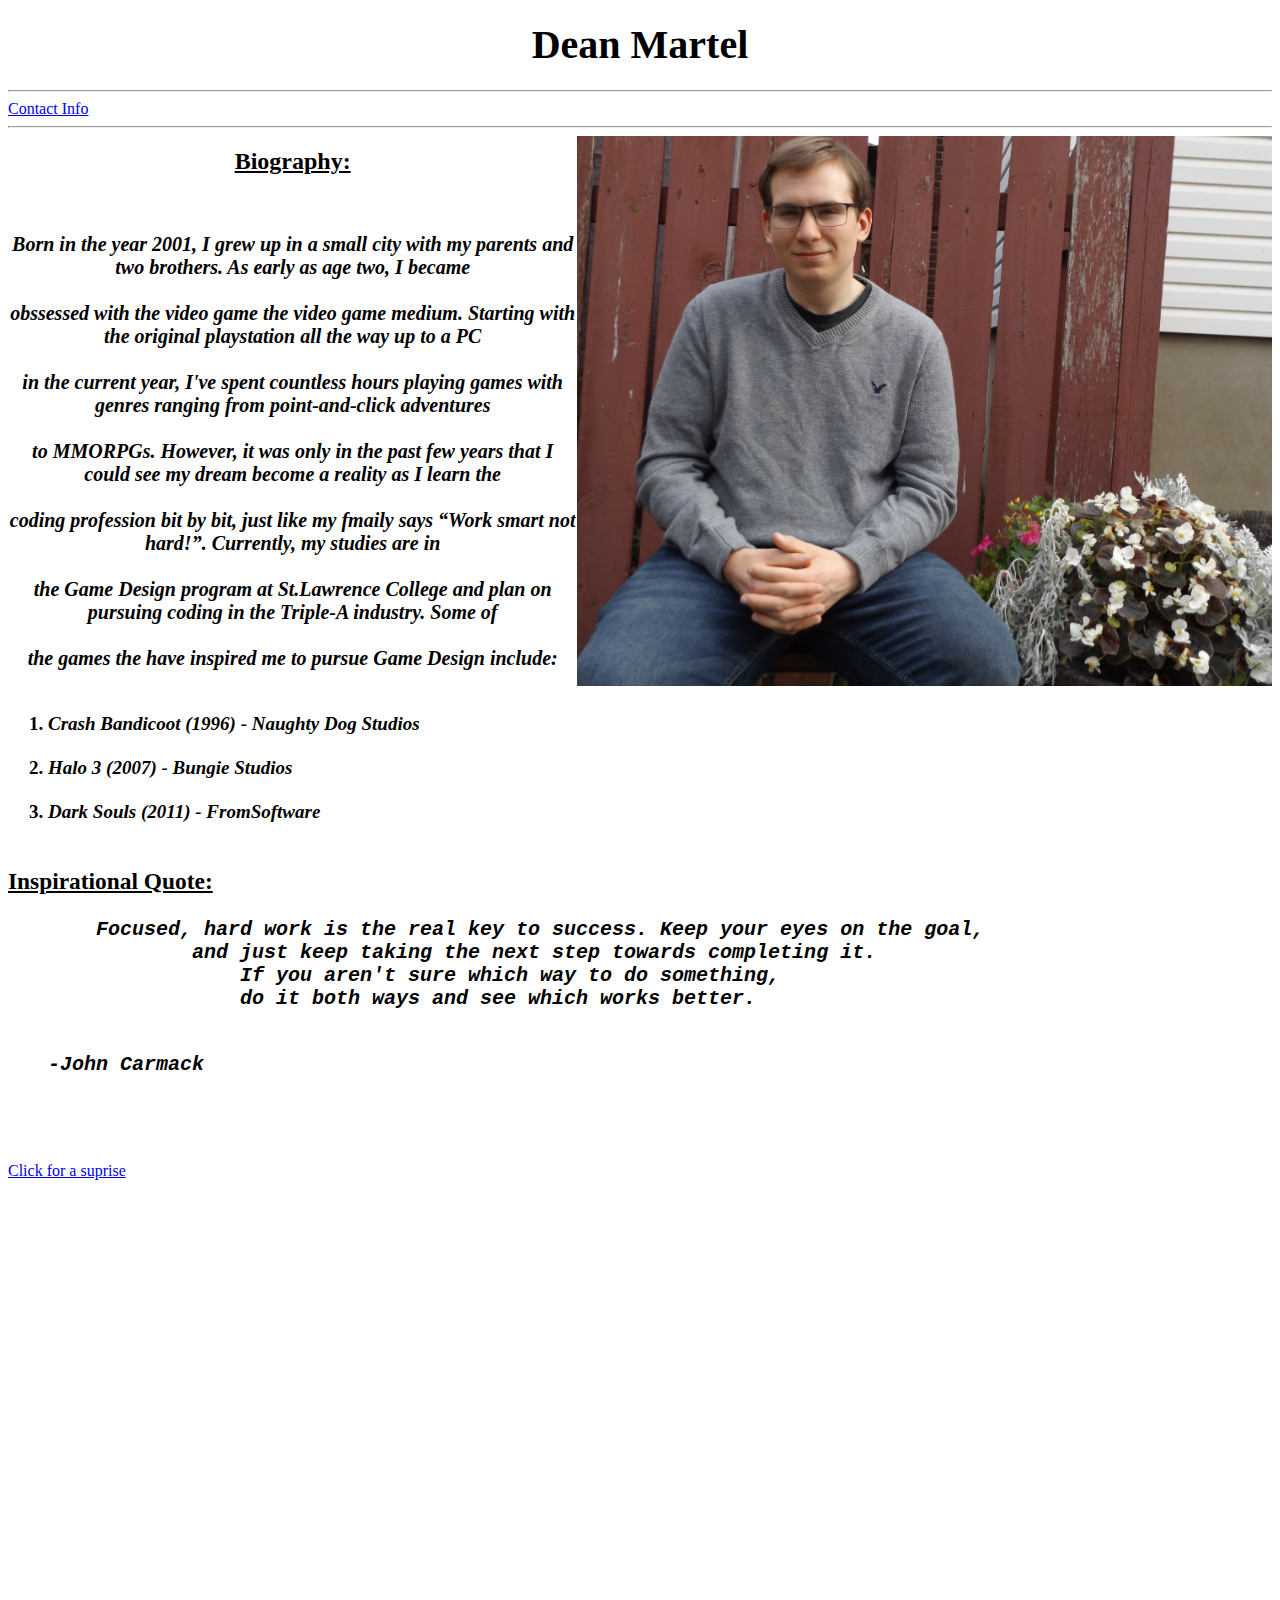
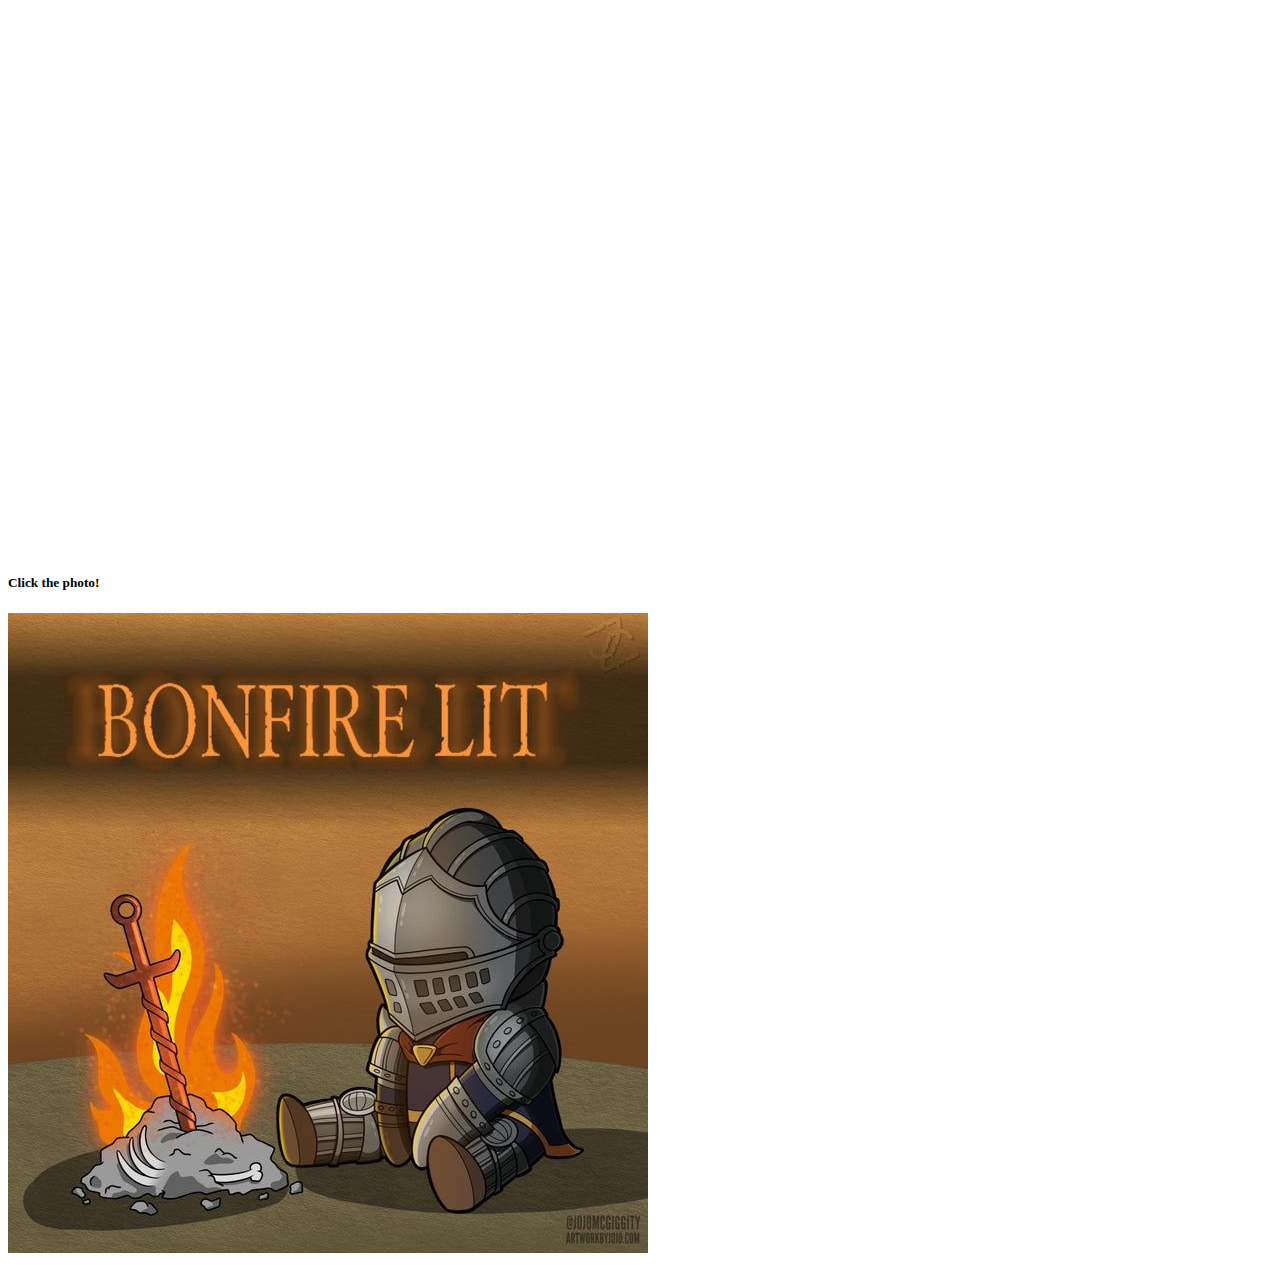
==== index.html @ 8dcbd5b7 "updated more links" ====
<!DOCTYPE html>
<html lang="en">
<head>
    <meta charset="UTF-8">
    <meta http-equiv="X-UA-Compatible" content="IE=edge">
    <meta name="viewport" content="width=device-width, initial-scale=1.0">
    <title>Portfollio</title>
</head>
    <body>
        <h1>
            <div style="text-align: center; font-size:40px;" >Dean Martel</div>
        </h1>
        <hr>
            <a href="https://tux2001.github.io/Portfollio.html">Contact Info</a>
        <hr>

        <!--float function reference: https://stackoverflow.com/questions/5214893/right-align-an-image-using-css-html-->
        <img src ="Assets/Portfollio Shot.JPG" img style = "float: right;" height = 550 alt = "Portfollio Picture" >
        
        <div style="text-align:center">
        <h2><u>Biography:</u></h2><br>
        </div>
        
        <p style = "text-align:center;font-size:20px;"><b><em>
        Born in the year 2001, I grew up in a small city with my parents and two brothers. As early as age two, I became <br><br>
        obssessed with the video game the video game medium. Starting with the original playstation all the way up to a PC <br><br>
        in the current year, I've spent countless hours playing games with genres ranging from point-and-click adventures <br><br>
        to MMORPGs. However, it was only in the past few years that I could see my dream become a reality as I learn the  <br><br>
        coding profession bit by bit, just like my fmaily says <q>Work smart not hard!</q>. Currently, my studies are in <br><br> 
        the Game Design program at St.Lawrence College and plan on pursuing coding in the Triple-A industry. Some of <br><br>
        the games the have inspired me to pursue Game Design include: <br><br>
        </em></b></p>
        
        <!--ul<li*3-->
        <ol style ="font-size:19px;"><b>
            <li><i>Crash Bandicoot (1996) - Naughty Dog Studios</i></li><br>  
            <li><i>Halo 3 (2007) - Bungie Studios</i></li><br>
            <li><i>Dark Souls (2011) - FromSoftware</i></li><br>
        </b></ol>

            
        
        <div style="text-align:left; font-size:20px;">
            <h3><u>Inspirational Quote:</u></h3>
        </div>
        
    <div style="text-align:left; font-size:20px;">
        <blockquote cite="https://www.brainyquote.com/quotes/john_carmack_181820"><i><strong><pre>
    Focused, hard work is the real key to success. Keep your eyes on the goal, 
            and just keep taking the next step towards completing it.
                If you aren't sure which way to do something,
                do it both ways and see which works better.
        <p style="text-align:left;">-John Carmack</p>
        </pre></strong></i></blockquote>
        
    </div>

    <a href="#c4">Click for a suprise</a>
    <br><br><br><br><br><br><br><br><br><br><br><br><br><br><br><br><br><br><br>
    <br><br><br><br><br><br><br><br><br><br><br><br><br><br><br><br><br><br><br>
    <br><br><br><br><br><br><br><br><br><br><br><br><br><br><br><br><br>
    
    <!--img src:https://br.pinterest.com/pin/856739529099997884/-->
    <h5 id="c4">Click the photo!</h5>
    <img src="Assets/bonfire.jpg" alt="Bonfire" usemap="#bonmap">

    <map name="bonmap">
        <area shape="rect" coords="100,275,350,500" alt="bonfire" href="https://www.youtube.com/watch?v=2-hFVNCLHOY">
    </map>
    </body> 
</html>
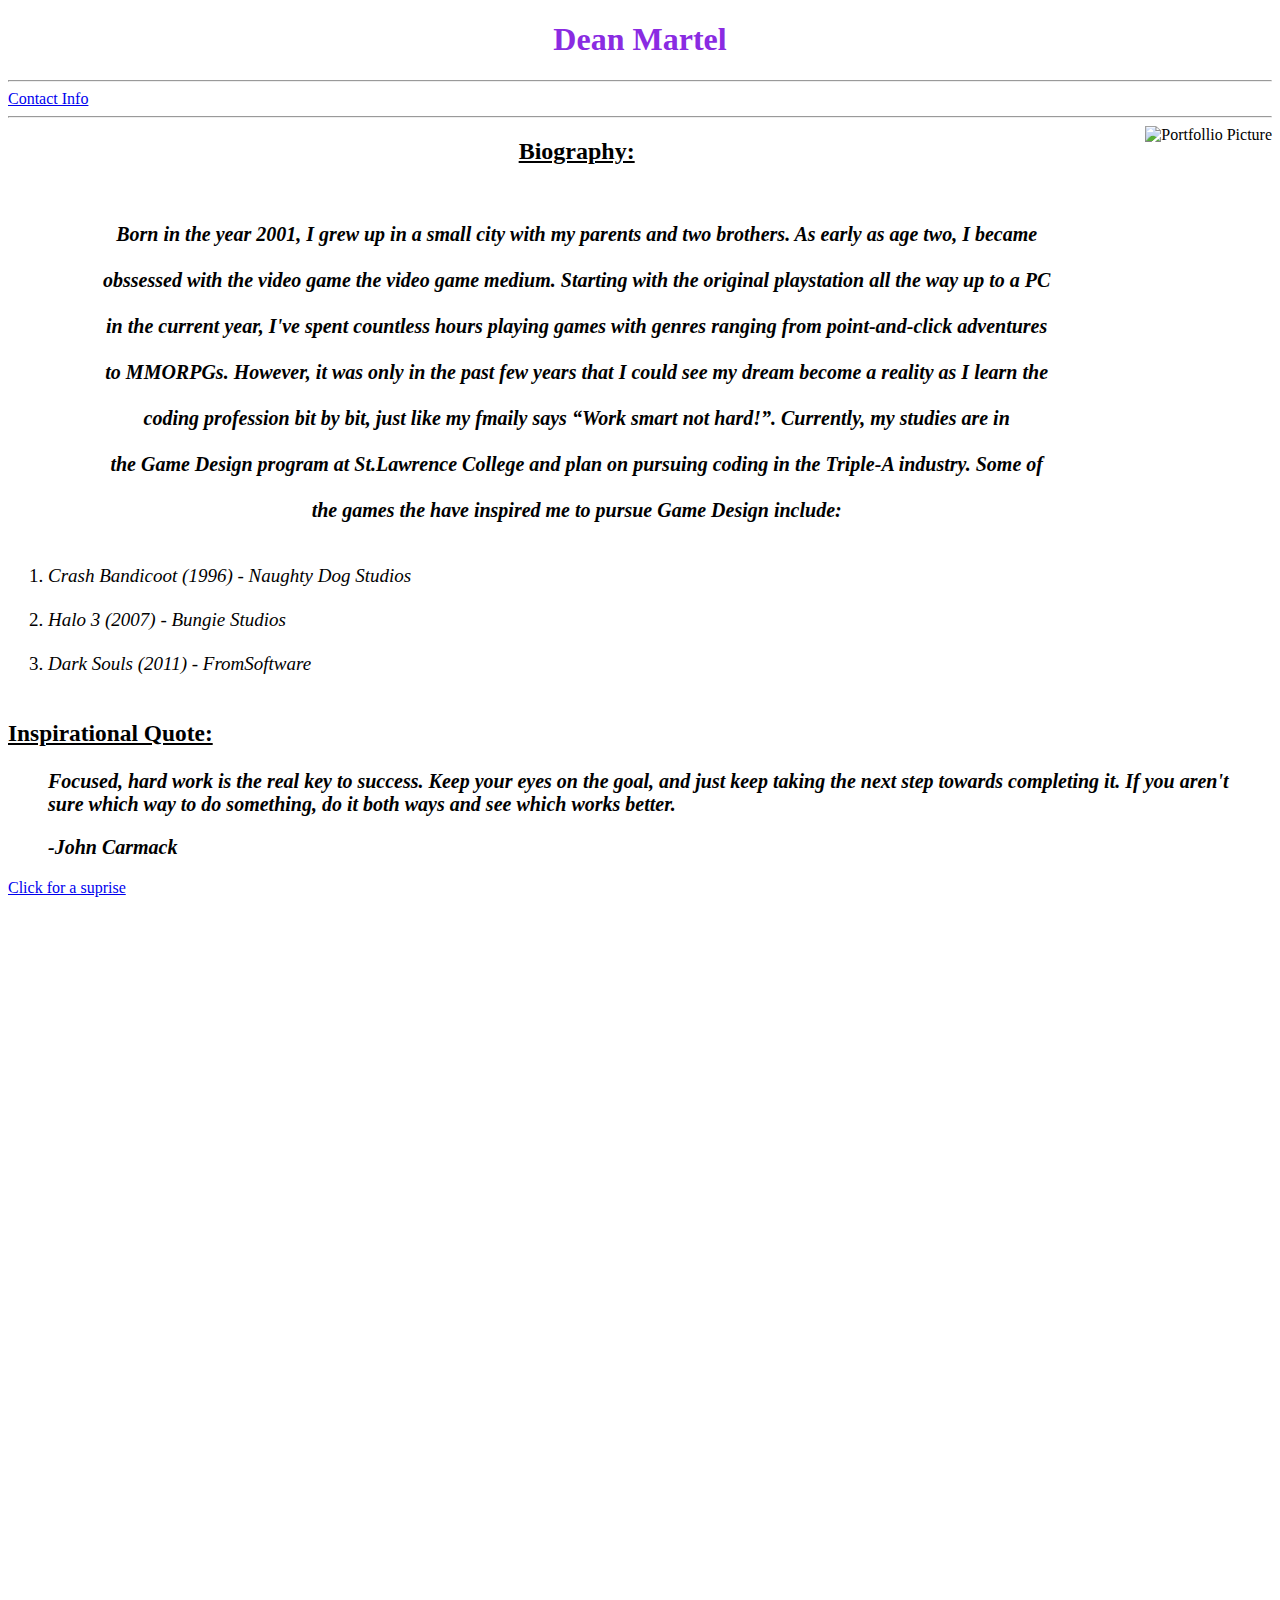
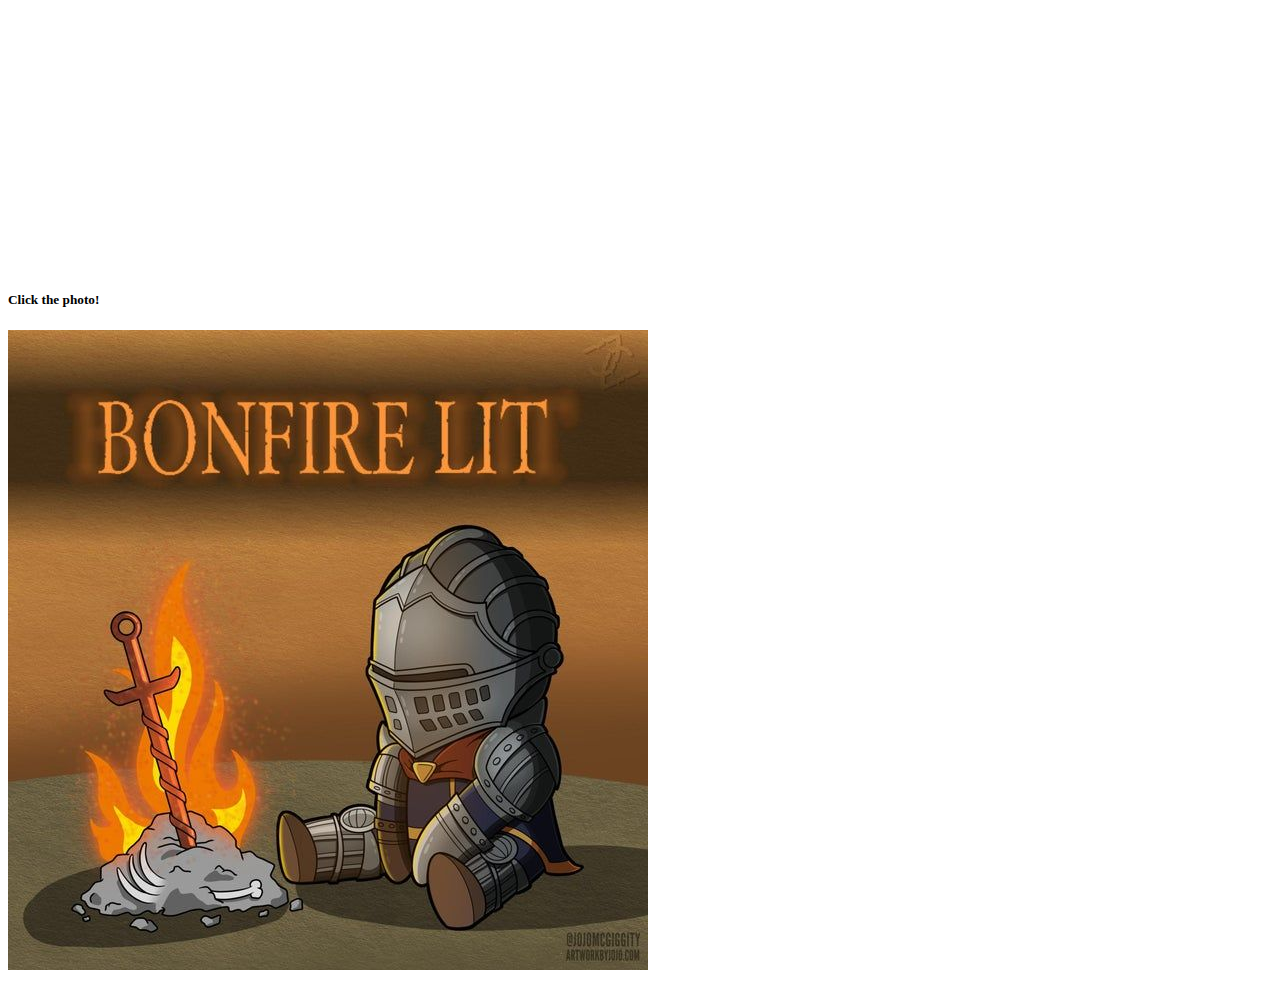
==== commit d2c661bf: "debugging" ====
--- a/index.html
+++ b/index.html
@@ -4,18 +4,19 @@
     <meta charset="UTF-8">
     <meta http-equiv="X-UA-Compatible" content="IE=edge">
     <meta name="viewport" content="width=device-width, initial-scale=1.0">
+    <link rel="stylesheet" type="text/css" href="CSS/styles.css" />
     <title>Portfollio</title>
 </head>
     <body>
-        <h1>
-            <div style="text-align: center; font-size:40px;" >Dean Martel</div>
+        <h1 style="color:blueviolet; font-family:'Times New Roman', Times, serif, 'Arial Narrow', Arial, sans-serif; text-align:center">
+        Dean Martel
         </h1>
         <hr>
             <a href="https://tux2001.github.io/Portfollio.html">Contact Info</a>
         <hr>
 
         <!--float function reference: https://stackoverflow.com/questions/5214893/right-align-an-image-using-css-html-->
-        <img src ="Assets/Portfollio Shot.JPG" img style = "float: right;" height = 550 alt = "Portfollio Picture" >
+        <img src ="Assets/PortfollioShot.JPG" img style = "float: right;" height = 500 alt = "Portfollio Picture" >
         
         <div style="text-align:center">
         <h2><u>Biography:</u></h2><br>
@@ -32,11 +33,11 @@
         </em></b></p>
         
         <!--ul<li*3-->
-        <ol style ="font-size:19px;"><b>
+        <ol style ="font-size:19px;">
             <li><i>Crash Bandicoot (1996) - Naughty Dog Studios</i></li><br>  
             <li><i>Halo 3 (2007) - Bungie Studios</i></li><br>
             <li><i>Dark Souls (2011) - FromSoftware</i></li><br>
-        </b></ol>
+        </ol>
 
             
         
@@ -45,13 +46,13 @@
         </div>
         
     <div style="text-align:left; font-size:20px;">
-        <blockquote cite="https://www.brainyquote.com/quotes/john_carmack_181820"><i><strong><pre>
+        <blockquote cite="https://www.brainyquote.com/quotes/john_carmack_181820"><i><strong>
     Focused, hard work is the real key to success. Keep your eyes on the goal, 
             and just keep taking the next step towards completing it.
                 If you aren't sure which way to do something,
                 do it both ways and see which works better.
         <p style="text-align:left;">-John Carmack</p>
-        </pre></strong></i></blockquote>
+        </strong></i></blockquote>
         
     </div>
 
--- a/CSS/styles.css
+++ b/CSS/styles.css
@@ -0,0 +1 @@
+
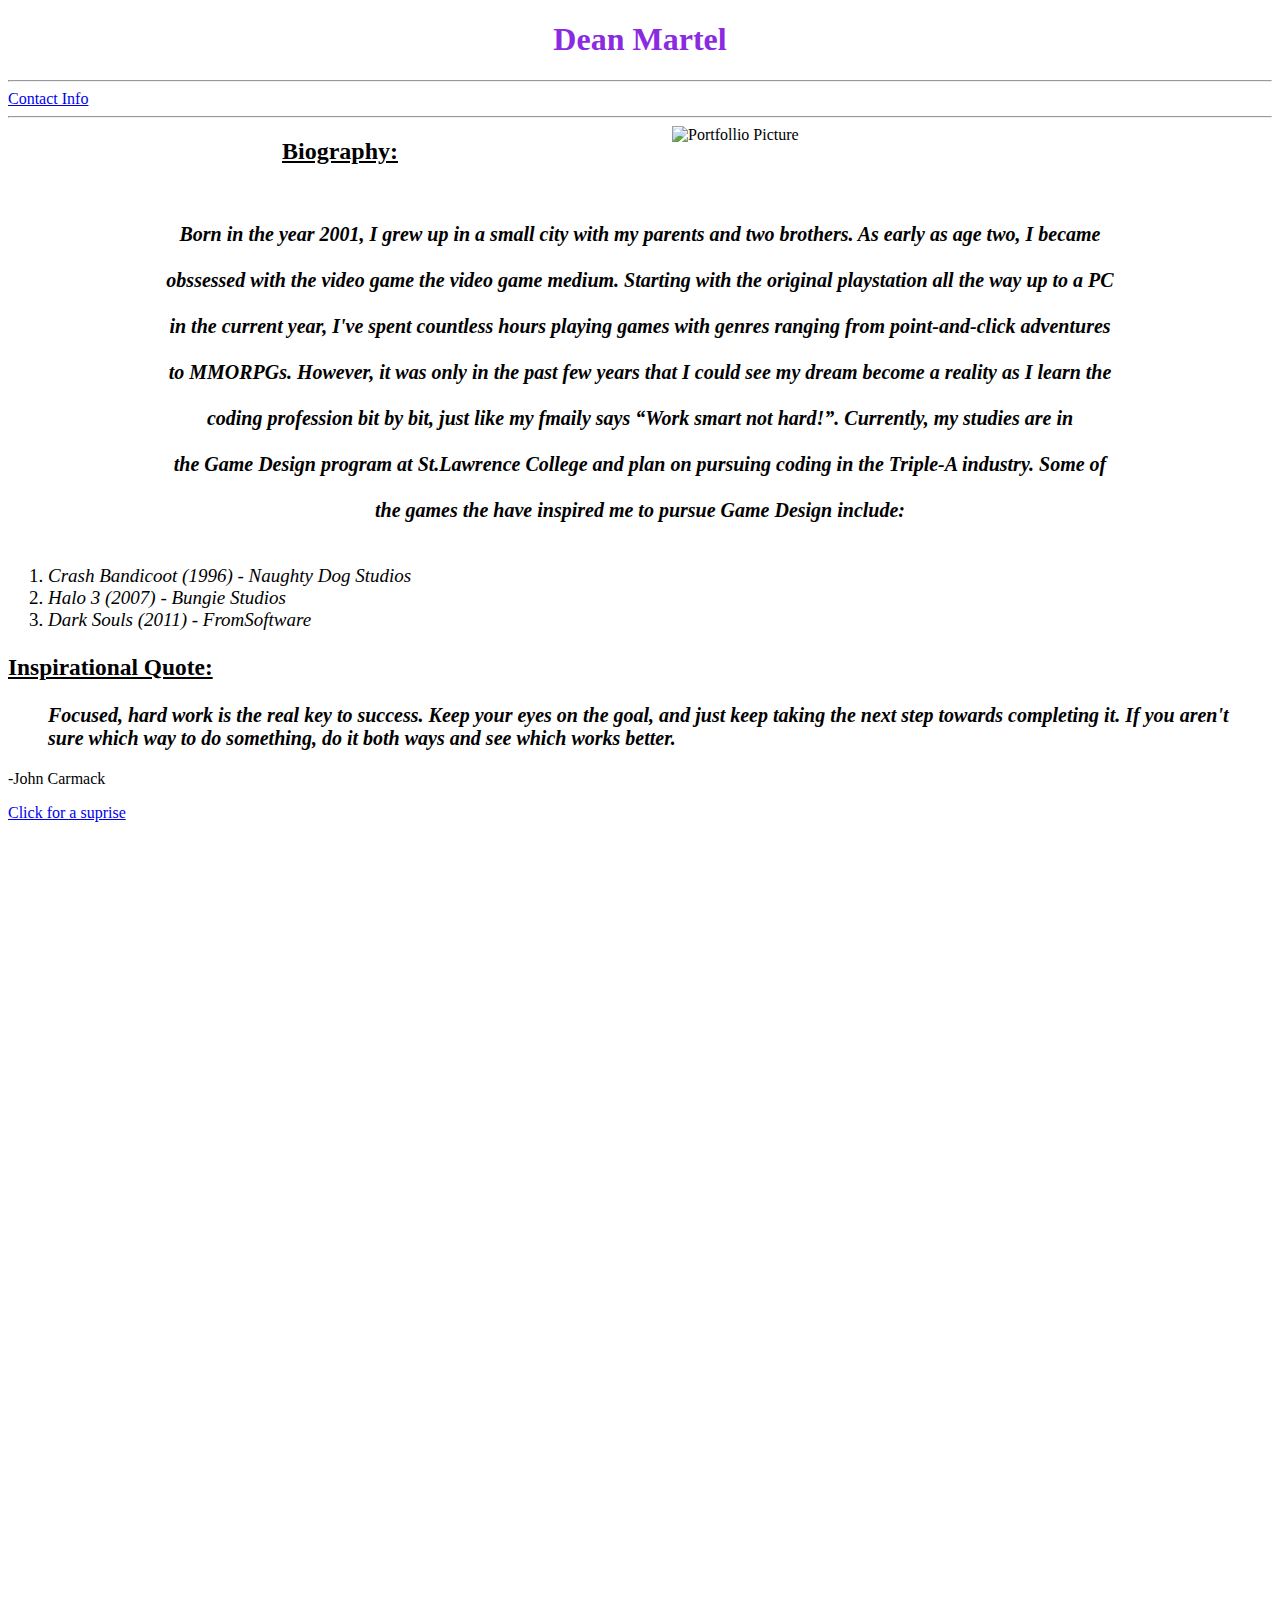
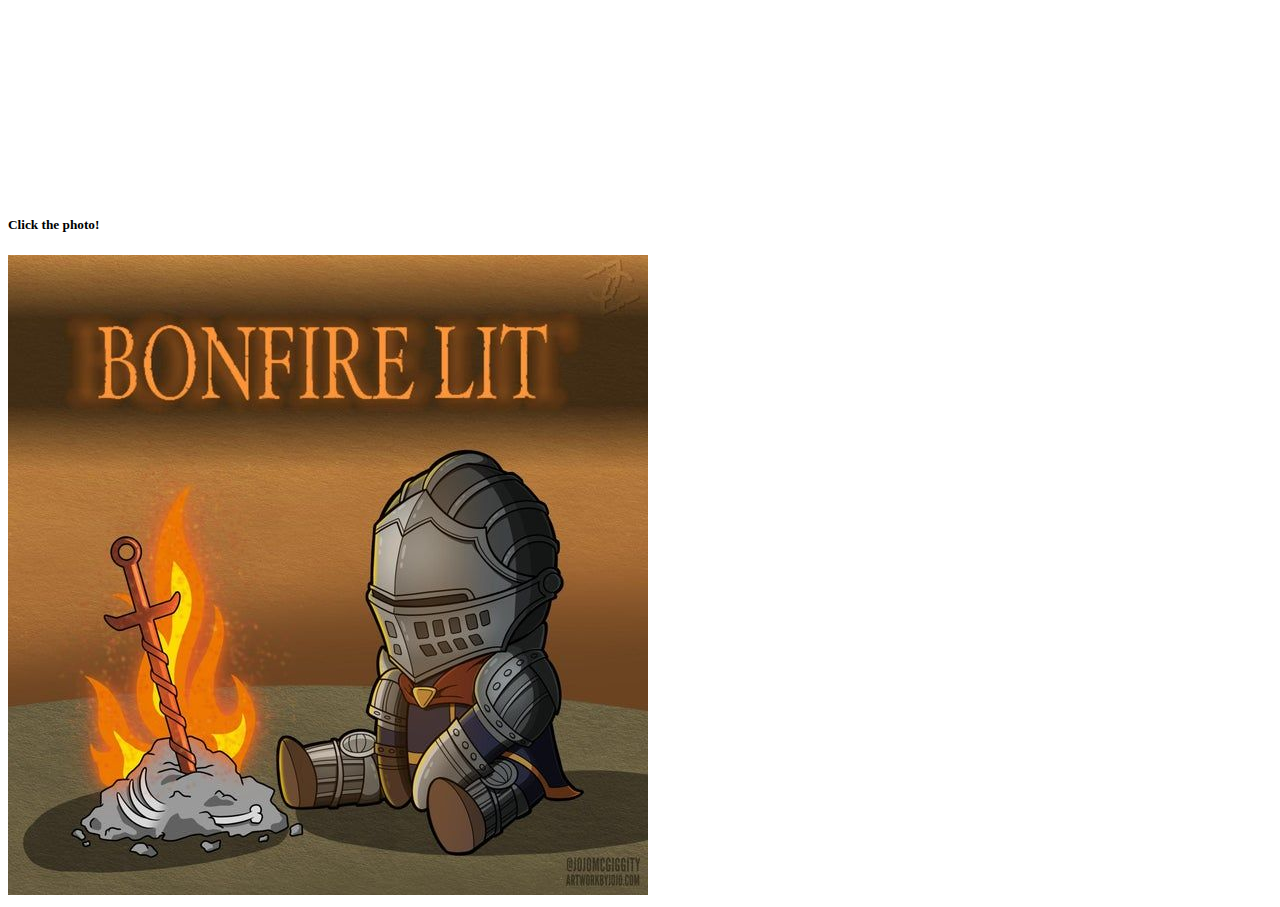
==== commit f2344fb9: "more fixxess" ====
--- a/index.html
+++ b/index.html
@@ -4,7 +4,7 @@
     <meta charset="UTF-8">
     <meta http-equiv="X-UA-Compatible" content="IE=edge">
     <meta name="viewport" content="width=device-width, initial-scale=1.0">
-    <link rel="stylesheet" type="text/css" href="CSS/styles.css" />
+    <link rel="stylesheet" type="text/css" href="CSS/styles.css">
     <title>Portfollio</title>
 </head>
     <body>
@@ -16,7 +16,7 @@
         <hr>
 
         <!--float function reference: https://stackoverflow.com/questions/5214893/right-align-an-image-using-css-html-->
-        <img src ="Assets/PortfollioShot.JPG" img style = "float: right;" height = 500 alt = "Portfollio Picture" >
+        <img src ="Assets/PortfollioShot.JPG" style = "float: right;" width = 600 alt = "Portfollio Picture" >
         
         <div style="text-align:center">
         <h2><u>Biography:</u></h2><br>
@@ -34,9 +34,9 @@
         
         <!--ul<li*3-->
         <ol style ="font-size:19px;">
-            <li><i>Crash Bandicoot (1996) - Naughty Dog Studios</i></li><br>  
-            <li><i>Halo 3 (2007) - Bungie Studios</i></li><br>
-            <li><i>Dark Souls (2011) - FromSoftware</i></li><br>
+            <li><i>Crash Bandicoot (1996) - Naughty Dog Studios</i></li>  
+            <li><i>Halo 3 (2007) - Bungie Studios</i></li>
+            <li><i>Dark Souls (2011) - FromSoftware</i></li>
         </ol>
 
             
@@ -51,10 +51,10 @@
             and just keep taking the next step towards completing it.
                 If you aren't sure which way to do something,
                 do it both ways and see which works better.
-        <p style="text-align:left;">-John Carmack</p>
-        </strong></i></blockquote>
-        
+        </strong></i></blockquote> 
     </div>
+
+    <p style="text-align:left;">-John Carmack</p>
 
     <a href="#c4">Click for a suprise</a>
     <br><br><br><br><br><br><br><br><br><br><br><br><br><br><br><br><br><br><br>
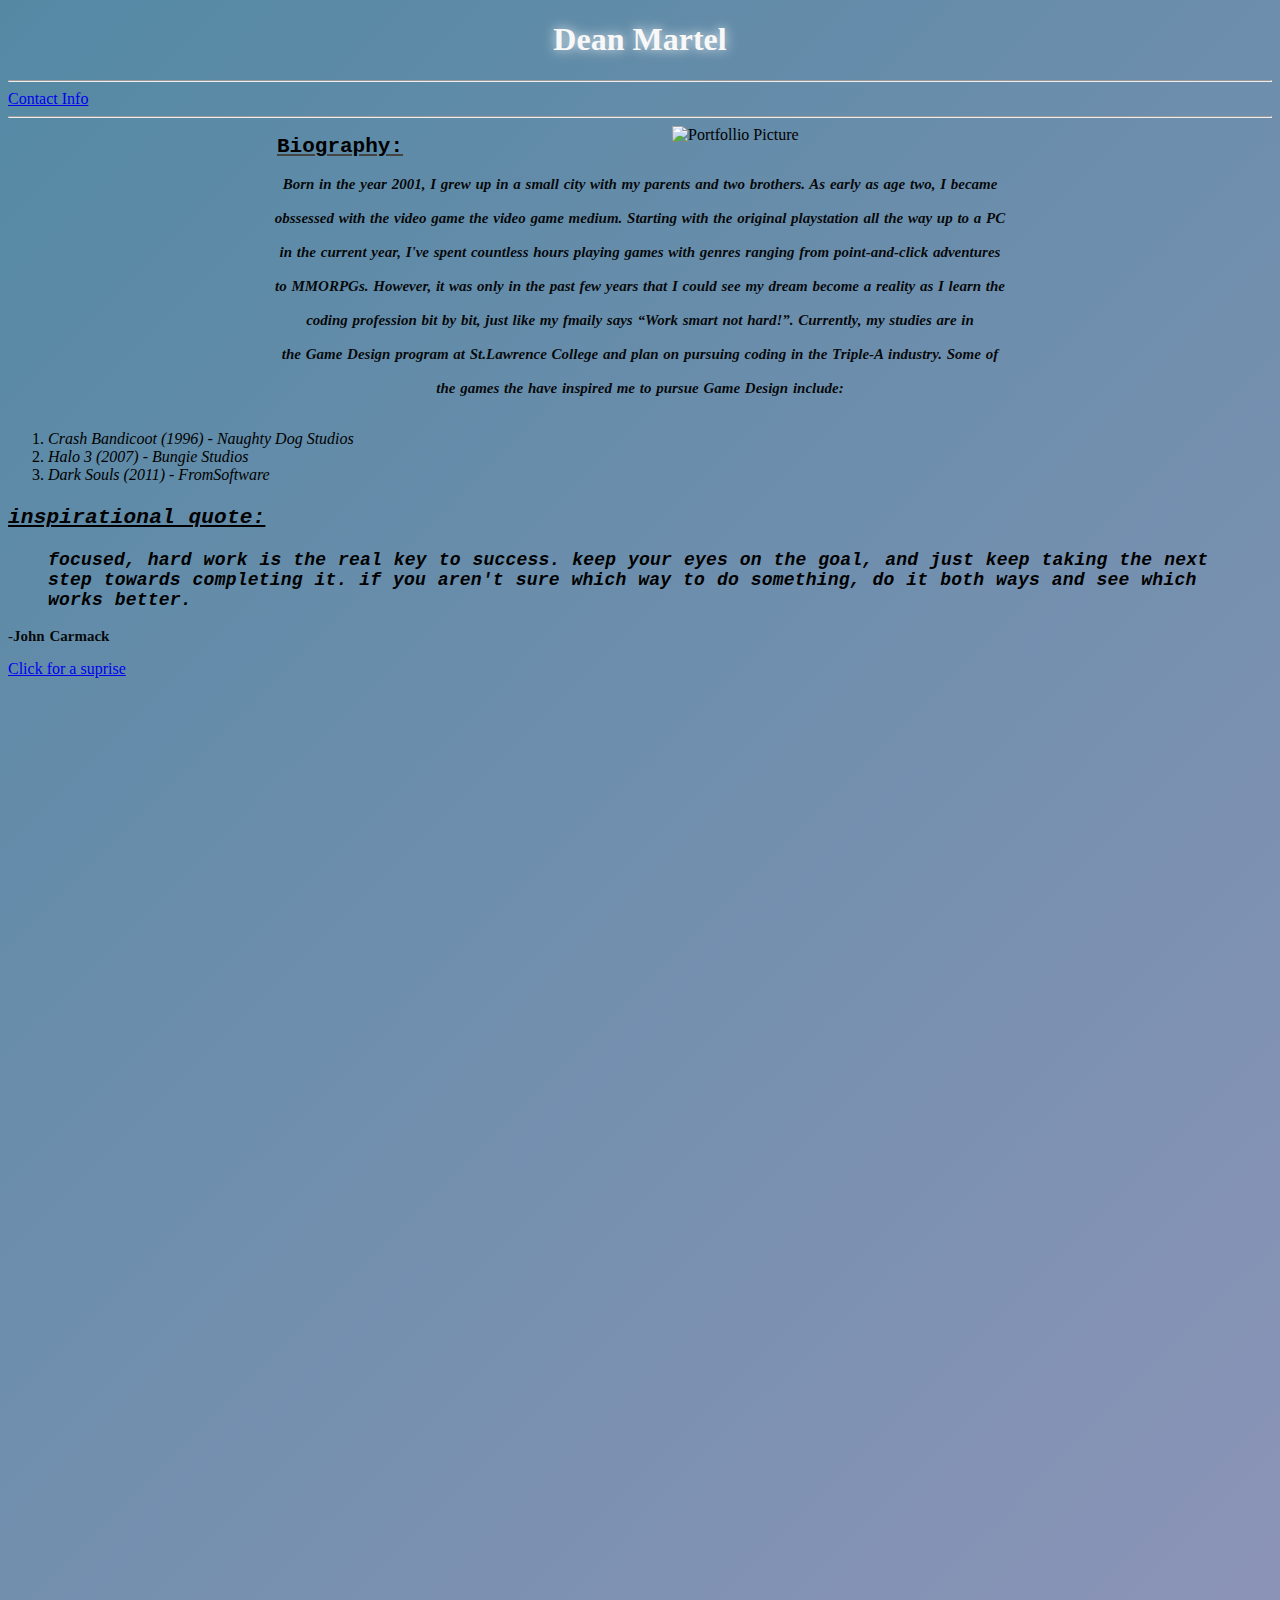
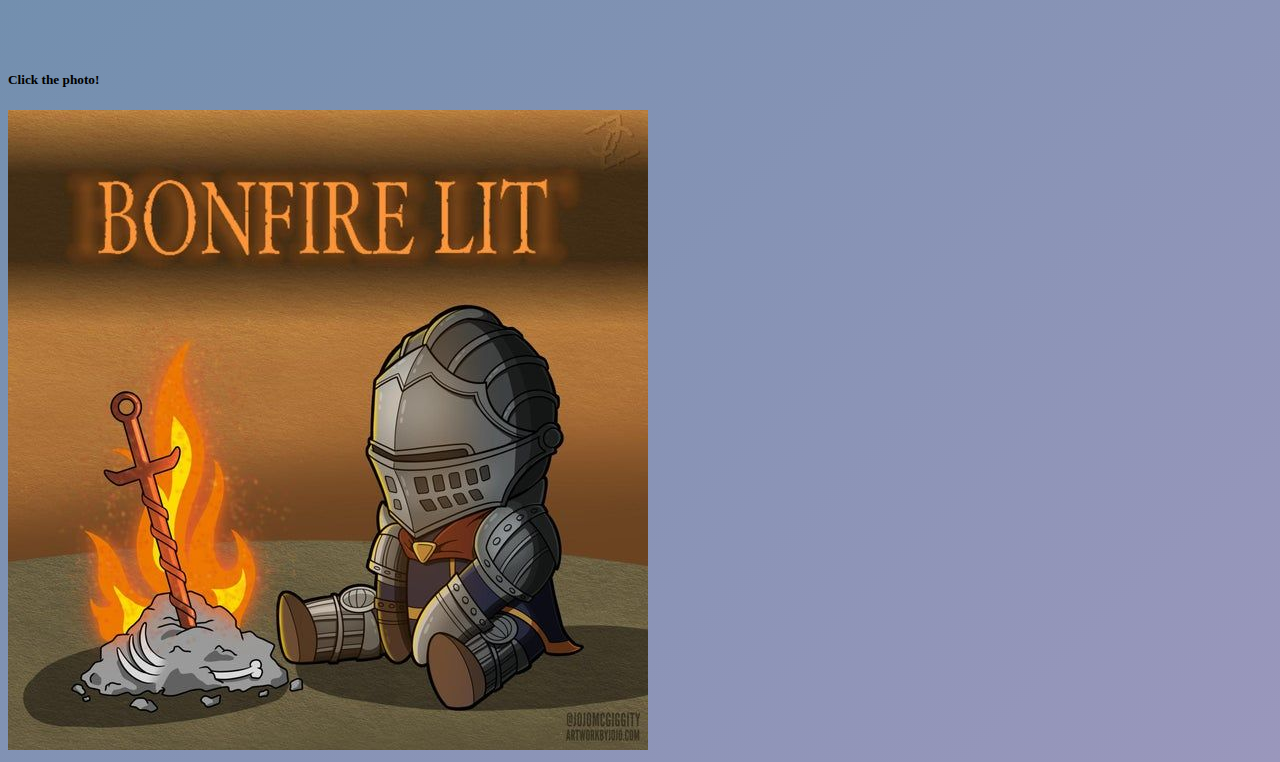
==== commit 23c7dd9c: "more updates" ====
--- a/index.html
+++ b/index.html
@@ -8,21 +8,48 @@
     <title>Portfollio</title>
 </head>
     <body>
-        <h1 style="color:blueviolet; font-family:'Times New Roman', Times, serif, 'Arial Narrow', Arial, sans-serif; text-align:center">
+        <h1>
         Dean Martel
         </h1>
         <hr>
             <a href="https://tux2001.github.io/Portfollio.html">Contact Info</a>
         <hr>
-
+        
         <!--float function reference: https://stackoverflow.com/questions/5214893/right-align-an-image-using-css-html-->
         <img src ="Assets/PortfollioShot.JPG" style = "float: right;" width = 600 alt = "Portfollio Picture" >
         
-        <div style="text-align:center">
-        <h2><u>Biography:</u></h2><br>
-        </div>
         
-        <p style = "text-align:center;font-size:20px;"><b><em>
+        <style>
+            h2{
+                text-align: center;
+                font-family: 'Courier New', Courier, monospace;
+                text-decoration: underline solid rgb(68, 68, 68);
+                font-size: 21px;
+            }
+        </style>
+        
+    
+        <h2>Biography:</h2>
+            
+        
+        <style>
+            p{
+                float: center;
+                text-align:center;
+                font-family: "Palatino Linotype", "Book Antiqua", Palatino, serif;
+                font-size: 15px;
+                letter-spacing: 0px;
+                word-spacing: 1px;
+                color: #000000f1;
+                font-weight: 700;
+                text-decoration: none solid rgb(56, 54, 54);
+                font-style: normal;
+                font-variant: normal;
+                text-transform: none;
+            }
+        </style>
+        
+        <p><b><em>
         Born in the year 2001, I grew up in a small city with my parents and two brothers. As early as age two, I became <br><br>
         obssessed with the video game the video game medium. Starting with the original playstation all the way up to a PC <br><br>
         in the current year, I've spent countless hours playing games with genres ranging from point-and-click adventures <br><br>
@@ -32,26 +59,30 @@
         the games the have inspired me to pursue Game Design include: <br><br>
         </em></b></p>
         
-        <!--ul<li*3-->
-        <ol style ="font-size:19px;">
+        
+        <ol style ="font-size:16px;">
             <li><i>Crash Bandicoot (1996) - Naughty Dog Studios</i></li>  
             <li><i>Halo 3 (2007) - Bungie Studios</i></li>
             <li><i>Dark Souls (2011) - FromSoftware</i></li>
         </ol>
 
+        
+
+    <div class ="quote">
+        
             
-        
-        <div style="text-align:left; font-size:20px;">
-            <h3><u>Inspirational Quote:</u></h3>
-        </div>
-        
-    <div style="text-align:left; font-size:20px;">
-        <blockquote cite="https://www.brainyquote.com/quotes/john_carmack_181820"><i><strong>
-    Focused, hard work is the real key to success. Keep your eyes on the goal, 
-            and just keep taking the next step towards completing it.
-                If you aren't sure which way to do something,
-                do it both ways and see which works better.
-        </strong></i></blockquote> 
+        <h3><u>Inspirational Quote:</u></h3>        
+    
+            
+        <blockquote cite="https://www.brainyquote.com/quotes/john_carmack_181820">
+                Focused, hard work is the real key to success. Keep your eyes on the goal, 
+                    and just keep taking the next step towards completing it.
+                        If you aren't sure which way to do something,
+                        do it both ways and see which works better.
+        </blockquote>
+
+    </div>
+
     </div>
 
     <p style="text-align:left;">-John Carmack</p>
--- a/CSS/styles.css
+++ b/CSS/styles.css
@@ -1 +1,31 @@
+body{
+    background: #724FCE;
+    background: -moz-linear-gradient(-45deg, #724FCE 0%, #5489A4 0%, #9A97BC 100%);
+    background: -webkit-linear-gradient(-45deg, #724FCE 0%, #5489A4 0%, #9A97BC 100%);
+    background: linear-gradient(135deg, #724FCE 0%, #5489A4 0%, #9A97BC 100%);
+}
 
+h1{
+    color: rgb(248, 248, 248);
+    text-shadow: 0 0 15px rgba(255,255,255,.5), 0 0 10px rgba(255,255,255,.5);
+    text-align: center;
+}
+
+ h2 {
+     text-align-last: center;
+    }
+
+
+.quote{
+    font-family: "Courier New", Courier, monospace;
+    font-size: 18px;
+    letter-spacing: 0.2px;
+    word-spacing: 0.8px;
+    color: #000000;
+    font-weight: 700;
+    text-decoration: none solid rgb(68, 68, 68);
+    font-style: italic;
+    font-variant: normal;
+    text-transform: lowercase;
+    text-align:calc(x(2000px));
+}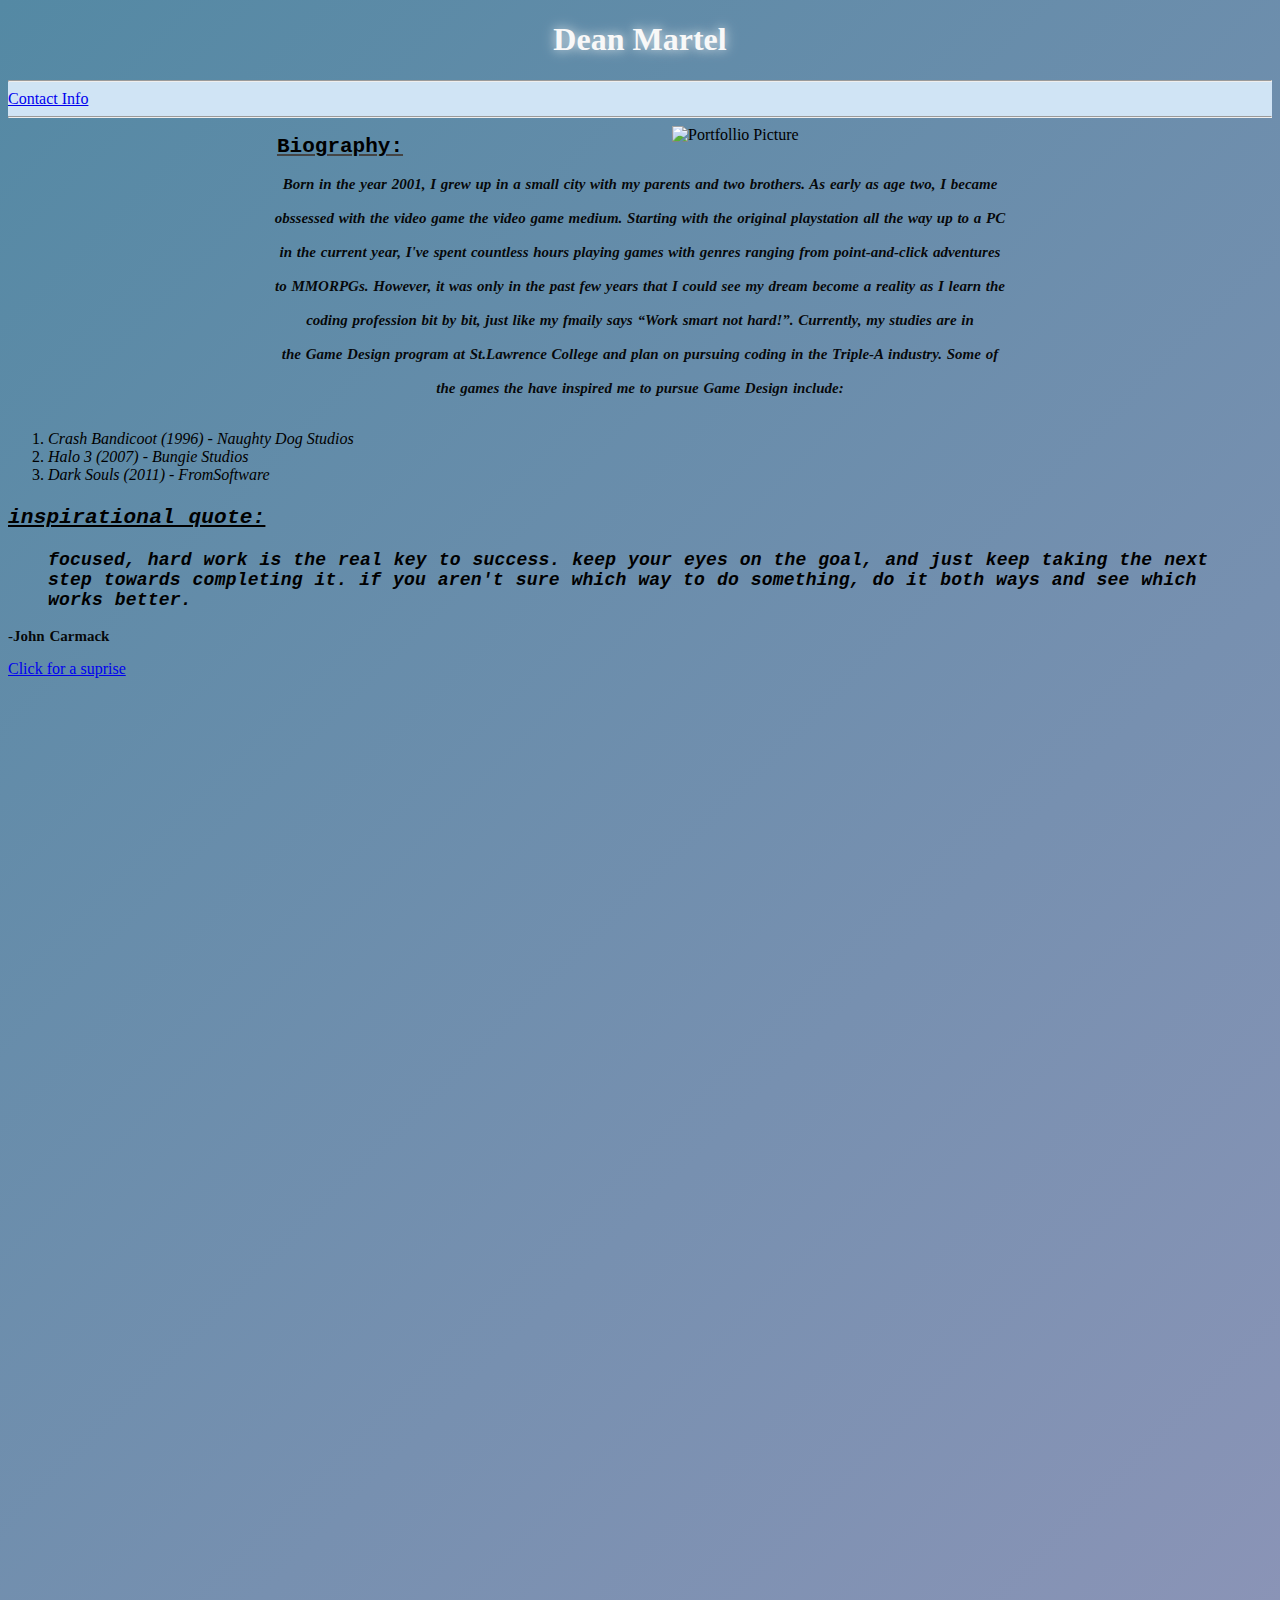
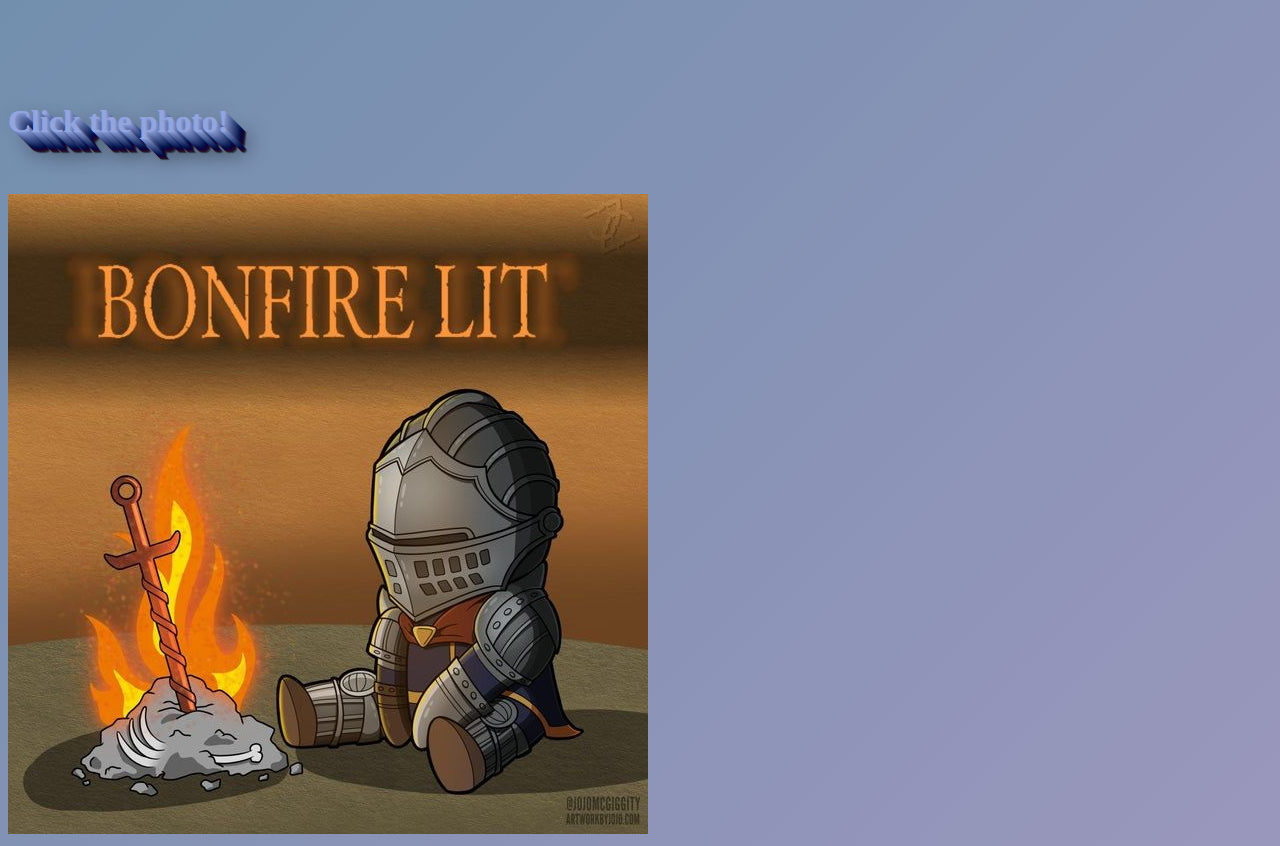
==== commit a0fd9228: "new style" ====
--- a/index.html
+++ b/index.html
@@ -11,10 +11,13 @@
         <h1>
         Dean Martel
         </h1>
-        <hr>
-            <a href="https://tux2001.github.io/Portfollio.html">Contact Info</a>
-        <hr>
         
+            <div class="menu" class="stickyMenu">
+            <hr>
+                <a href="https://tux2001.github.io/Portfollio.html">Contact Info</a>
+            <hr>
+        </div>
+
         <!--float function reference: https://stackoverflow.com/questions/5214893/right-align-an-image-using-css-html-->
         <img src ="Assets/PortfollioShot.JPG" style = "float: right;" width = 600 alt = "Portfollio Picture" >
         
--- a/CSS/styles.css
+++ b/CSS/styles.css
@@ -28,4 +28,25 @@
     font-variant: normal;
     text-transform: lowercase;
     text-align:calc(x(2000px));
+}
+
+#c4{
+    font-size: xx-large;
+    color: #92a5de;
+    text-shadow: 0px 0px 0 #899CD5, 1px 1px 0 #8194CD, 2px 2px 0 #788BC4, 3px 3px 0 #6F82BB, 4px 4px 0 #677AB3, 5px 5px 0 #5E71AA, 6px 6px 0 #5568A1, 7px 7px 0 #4C5F98, 8px 8px 0 #445790, 9px 9px 0 #3B4E87, 10px 10px 0 #32457E, 11px 11px 0 #2A3D76, 12px 12px 0 #21346D, 13px 13px 0 #182B64, 14px 14px 0 #0F225B, 15px 15px 0 #071A53, 16px 16px 0 #02114A, 17px 17px 0 #0B0841, 18px 18px 0 #130039, 19px 19px 0 #1C0930, 20px 20px 0 #251227, 21px 21px 20px rgba(0,0,0,1), 21px 21px 1px rgba(0,0,0,0.5), 0px 0px 20px rgba(0,0,0,.2);
+    color: #92a5de;
+}
+
+.menu{
+    background-color: #D0E4F5;
+    background-image: url("https://imgs.search.brave.com/PFZuAhiG_Jvsa8w_W7Mk-jz8aKkZYz6c8Whfp9RJVkk/rs:fit:480:320:1/g:ce/aHR0cHM6Ly9tZWRp/YS5naXBoeS5jb20v/bWVkaWEvTzBRQ3J5/Tk1BcWlWVy9naXBo/eS5naWY.gif");
+    background-repeat: repeat;
+    background-attachment: fixed;
+    background-position: 0 0;
+}
+
+.stickyMenu {
+    position: sticky;
+    top: 0;
+    padding: 50px;
 }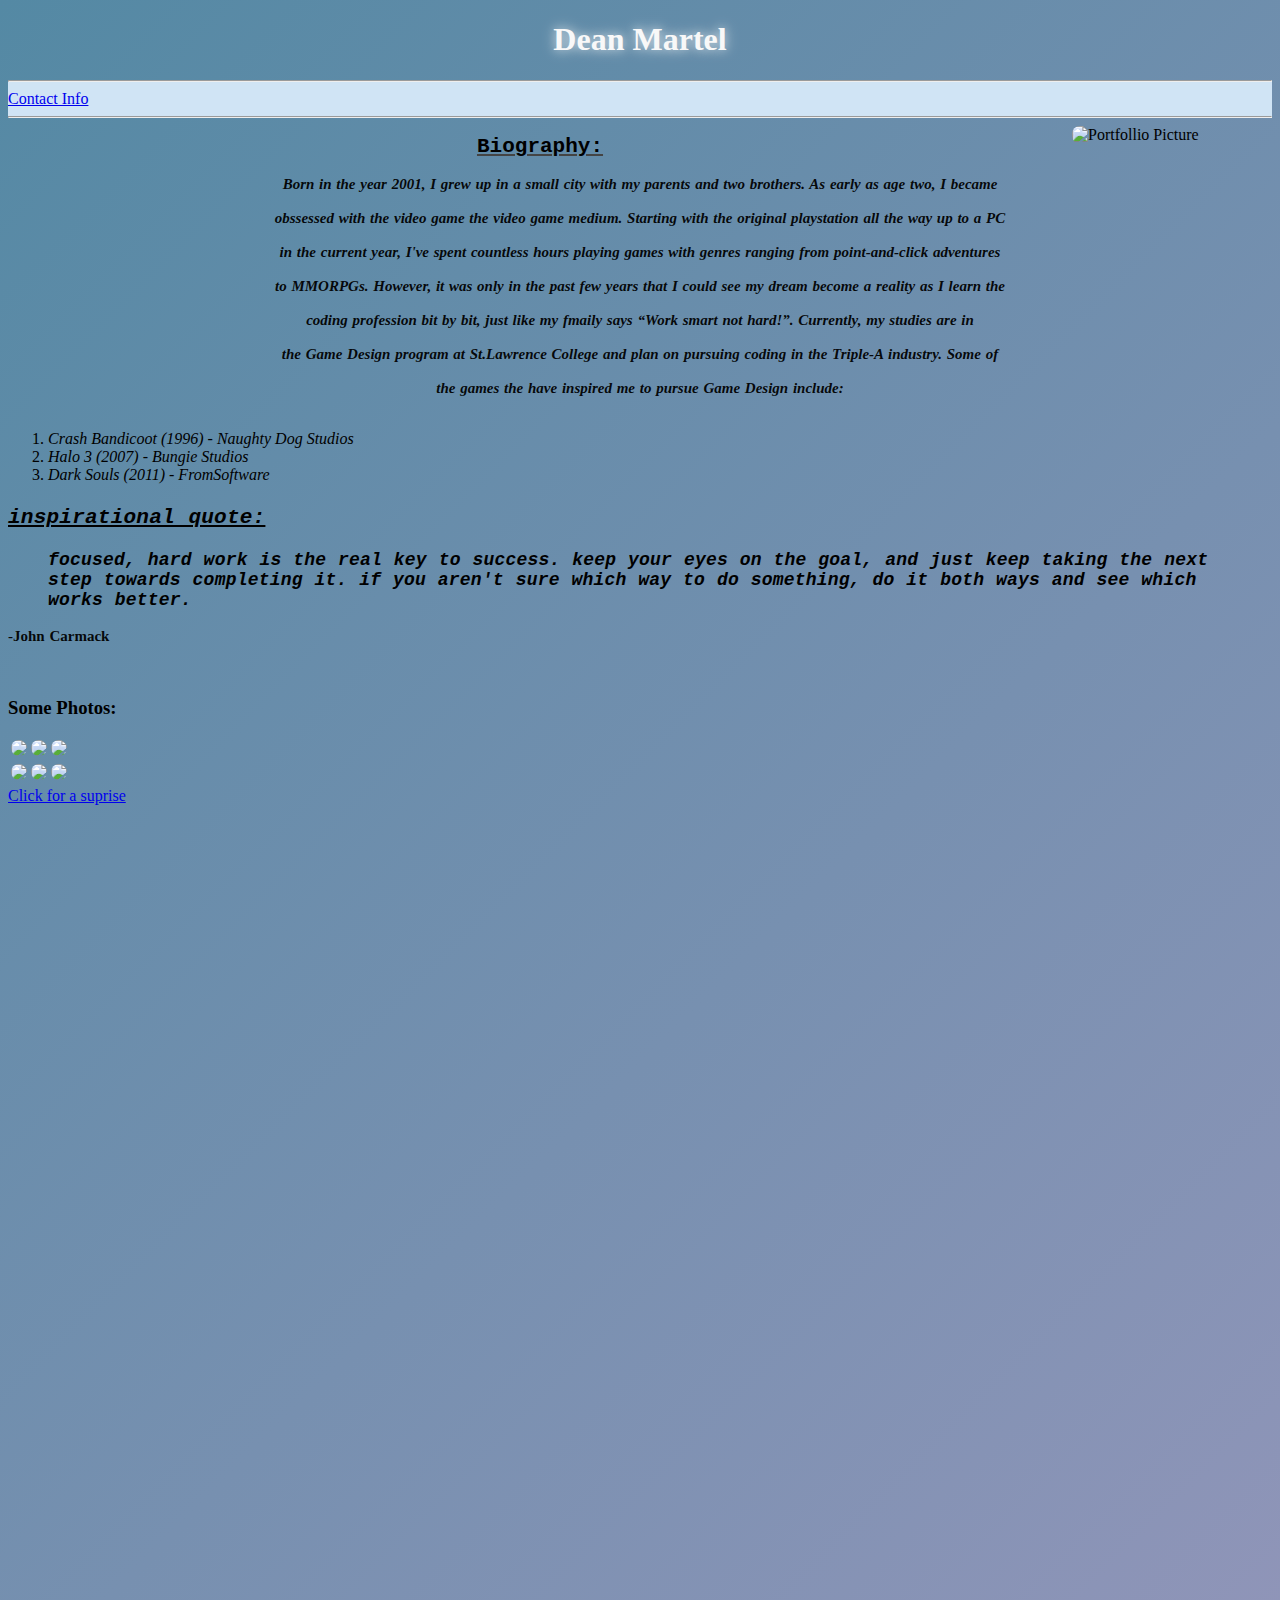
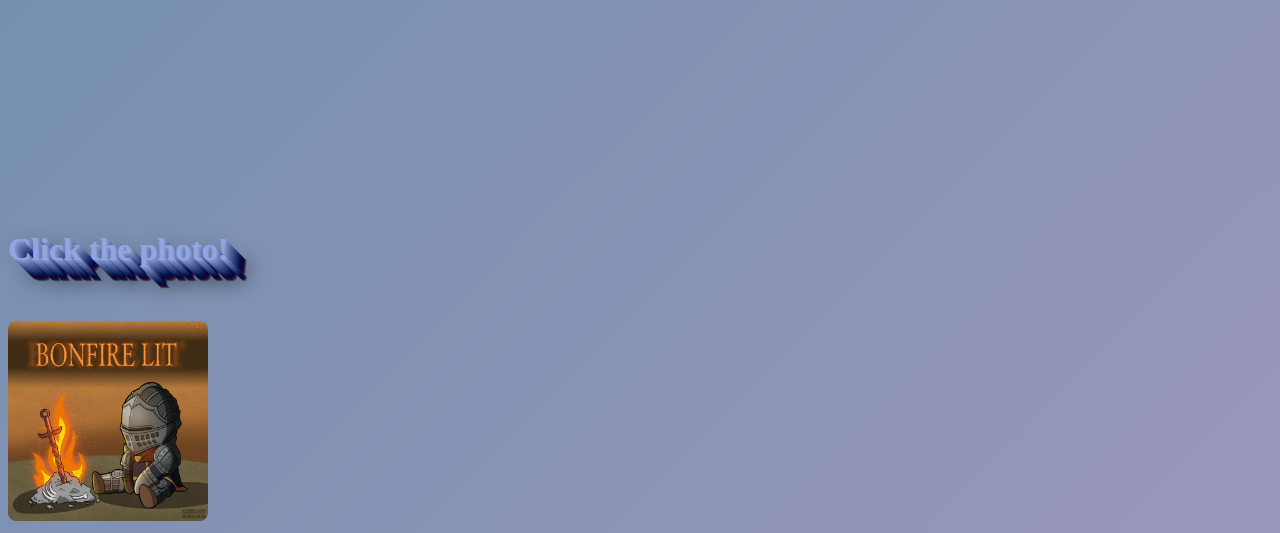
==== commit f29c326b: "rough website" ====
--- a/index.html
+++ b/index.html
@@ -6,6 +6,7 @@
     <meta name="viewport" content="width=device-width, initial-scale=1.0">
     <link rel="stylesheet" type="text/css" href="CSS/styles.css">
     <title>Portfollio</title>
+    
 </head>
     <body>
         <h1>
@@ -19,9 +20,11 @@
         </div>
 
         <!--float function reference: https://stackoverflow.com/questions/5214893/right-align-an-image-using-css-html-->
-        <img src ="Assets/PortfollioShot.JPG" style = "float: right;" width = 600 alt = "Portfollio Picture" >
+        <img src ="Assets/PortfollioShot.JPG" style = "float: right;" id="portfollio" alt = "Portfollio Picture" >
         
-        
+    
+    <div class="paragraph">
+
         <style>
             h2{
                 text-align: center;
@@ -33,12 +36,12 @@
         
     
         <h2>Biography:</h2>
-            
+        
         
         <style>
             p{
-                float: center;
-                text-align:center;
+                
+                text-align: center;
                 font-family: "Palatino Linotype", "Book Antiqua", Palatino, serif;
                 font-size: 15px;
                 letter-spacing: 0px;
@@ -61,6 +64,8 @@
         the Game Design program at St.Lawrence College and plan on pursuing coding in the Triple-A industry. Some of <br><br>
         the games the have inspired me to pursue Game Design include: <br><br>
         </em></b></p>
+    
+    </div>
         
         
         <ol style ="font-size:16px;">
@@ -89,6 +94,32 @@
     </div>
 
     <p style="text-align:left;">-John Carmack</p>
+    
+    <br>
+    
+    <h3>Some Photos:</h3>
+    
+    <div class="photos">
+        
+        <table>
+            <tbody>
+                <tr>
+                    <td class="photos"><img src="https://th.bing.com/th/id/OIP.IzaJ4owDa-jaiQ2aAUcGTAHaEK?pid=ImgDet&rs=1"></td>
+                    <td class="photos"><img src="https://www.justpushstart.com/wp-content/uploads/2020/03/thumbnail_NieR-Replicant-ver.1.22474487139....jpg"></td>
+                    <td class="photos"><img src="https://imgs.search.brave.com/iNCjLL0mlnFUp6--aqkUq89ArDpe7FfEk6Hj3XJmdzQ/rs:fit:1200:1152:1/g:ce/aHR0cDovL2dlYXJu/dWtlLmNvbS93cC1j/b250ZW50L3VwbG9h/ZHMvMjAxOC8wNi9y/ZXNpZGVudC1ldmls/LTItcmVtYWtlLXNj/cmVlbnNob3RzLWUz/LTIwMTgtOS5qcGc"></td>
+                </tr>
+                <tr>
+                    <td class="photos"><img src="https://imgs.search.brave.com/j9pmNqIrU2FcrK69aFiVeeK9ujgnV50Uror9PIN1GUg/rs:fit:1200:800:1/g:ce/aHR0cDovL3dhbGxw/YXBlcmNhdmUuY29t/L3dwL1ljQ3o4bDUu/anBn"></td>
+                    <td class="photos"><img src="https://imgs.search.brave.com/dM3_k1rAaDYc8_4yu2EibPf0thga0shxl-0Hy9OlEkg/rs:fit:1200:1080:1/g:ce/aHR0cHM6Ly9pMC53/cC5jb20vd3d3LmJp/dGN1bHR1cmVzLmNv/bS93cC1jb250ZW50/L3VwbG9hZHMvMjAx/Ny8wNS9tZXRyb2lk/cHJpbWVfNS5wbmc"></td>
+                    <td class="photos"><img src="https://imgs.search.brave.com/ElMbFSfG4O-WrCtgFkvHnwWtrea7p5QAxR50FLULCAM/rs:fit:1200:1080:1/g:ce/aHR0cDovL2ltZzIu/d2lraWEubm9jb29r/aWUubmV0L19fY2Iy/MDE1MDMyNjE5MDgw/OS9mYXJjcnkvZXMv/aW1hZ2VzLzIvMjQv/S3lyYXQuanBn"></td>
+                </tr>
+            </tbody>
+                </tr>
+        </table>
+    
+
+
+    </div>
 
     <a href="#c4">Click for a suprise</a>
     <br><br><br><br><br><br><br><br><br><br><br><br><br><br><br><br><br><br><br>
--- a/CSS/styles.css
+++ b/CSS/styles.css
@@ -45,8 +45,18 @@
     background-position: 0 0;
 }
 
-.stickyMenu {
+div.stickyMenu {
+    position: -webkit-sticky;
     position: sticky;
     top: 0;
     padding: 50px;
+}
+
+img{
+  border-radius: 8px;
+  width: 200px; 
+}
+
+#portfollio{
+    image-resolution: 1920px;
 }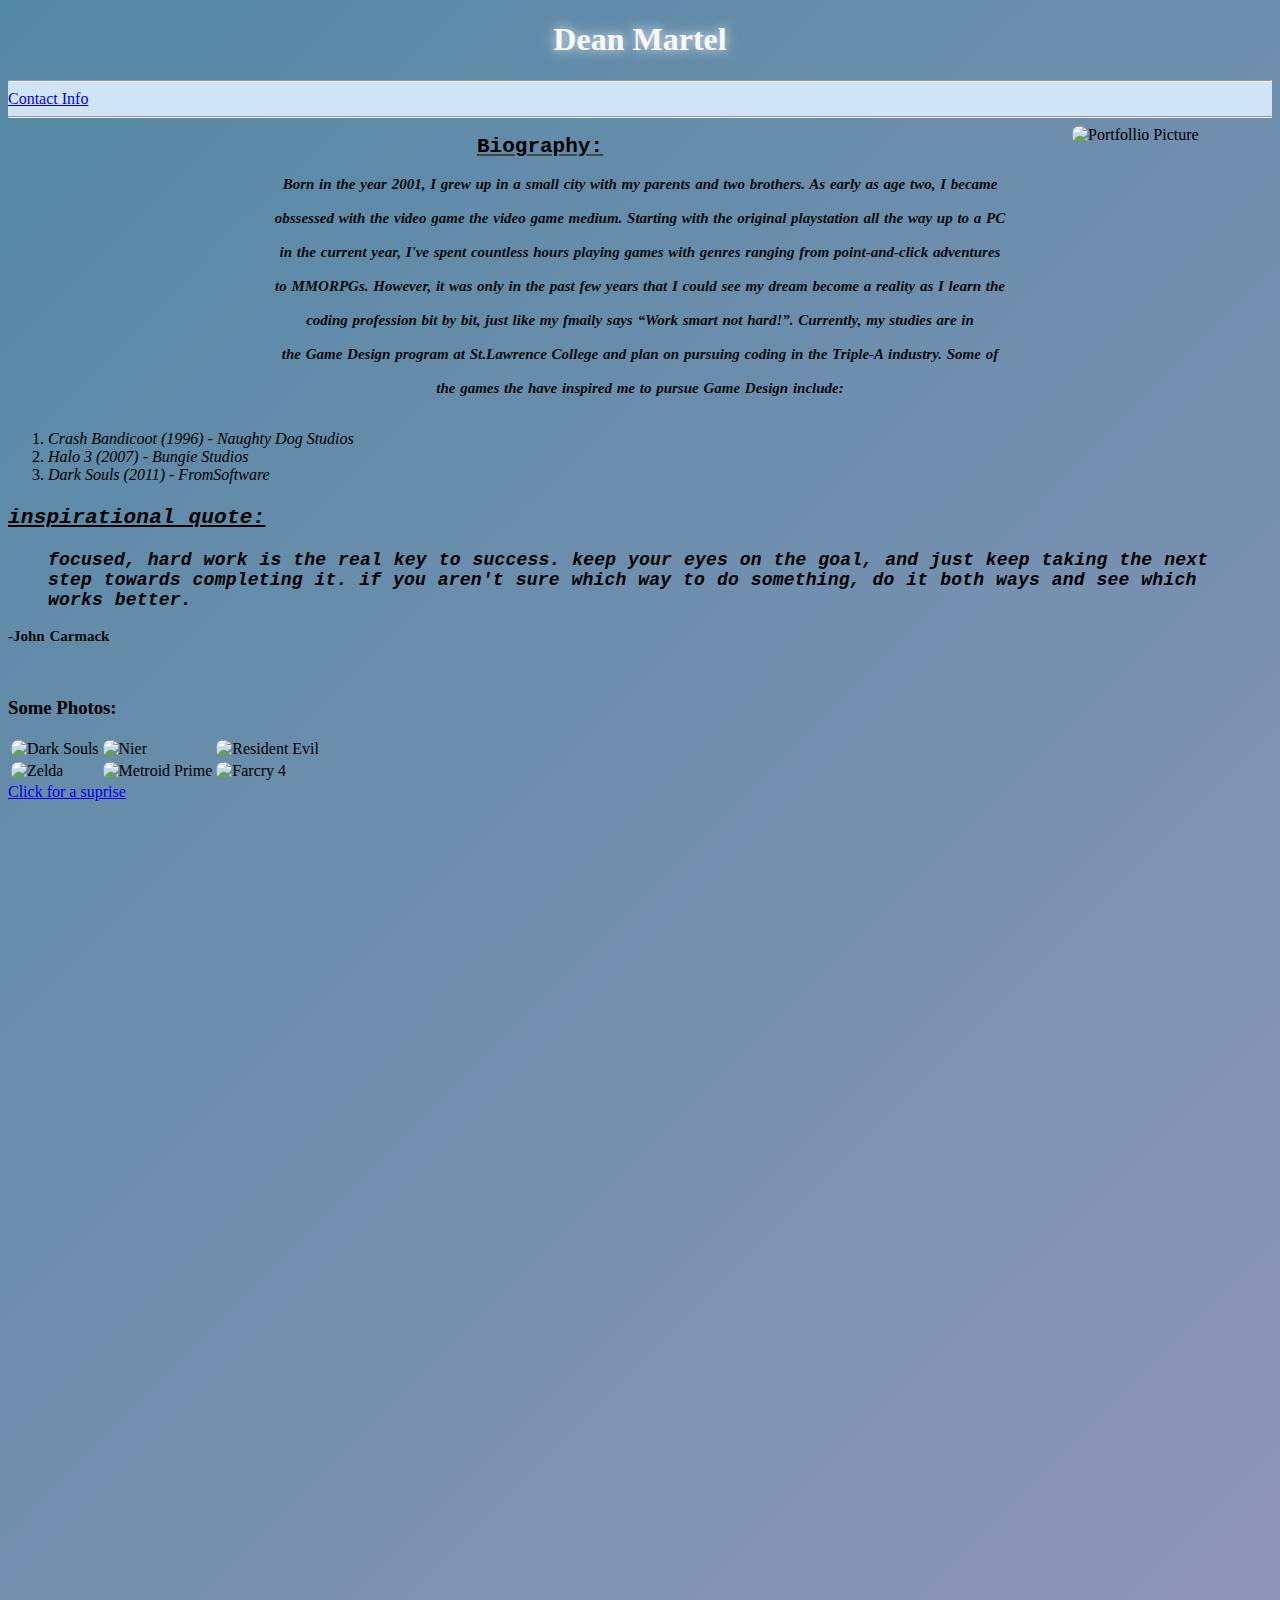
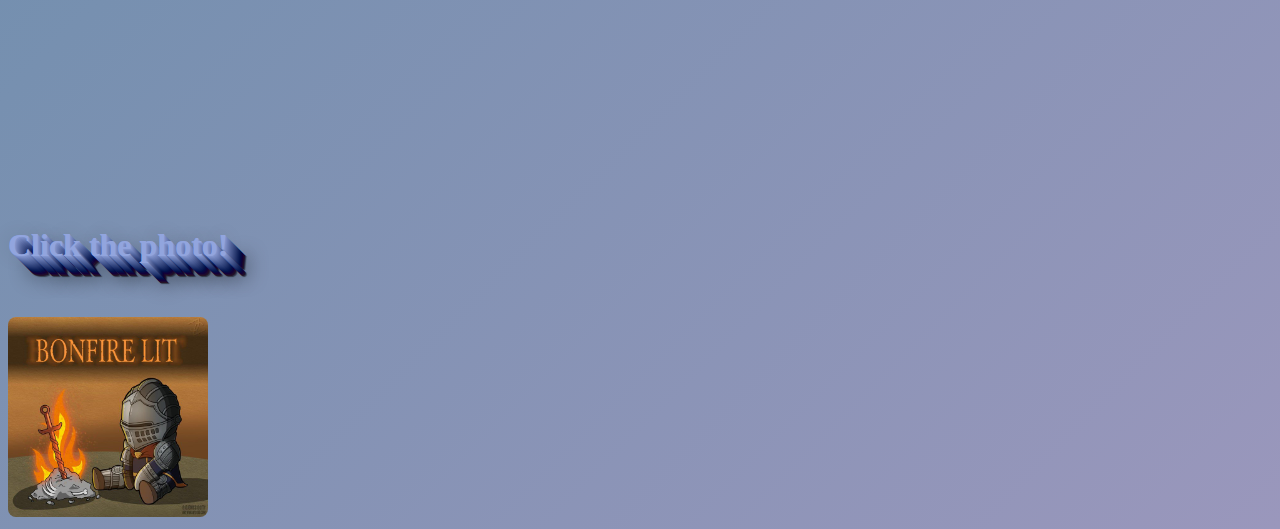
==== commit 5108ce86: "rough wesite" ====
--- a/index.html
+++ b/index.html
@@ -23,7 +23,7 @@
         <img src ="Assets/PortfollioShot.JPG" style = "float: right;" id="portfollio" alt = "Portfollio Picture" >
         
     
-    <div class="paragraph">
+    
 
         <style>
             h2{
@@ -54,6 +54,8 @@
                 text-transform: none;
             }
         </style>
+
+    <div class="paragraph">
         
         <p><b><em>
         Born in the year 2001, I grew up in a small city with my parents and two brothers. As early as age two, I became <br><br>
@@ -91,8 +93,6 @@
 
     </div>
 
-    </div>
-
     <p style="text-align:left;">-John Carmack</p>
     
     <br>
@@ -104,17 +104,16 @@
         <table>
             <tbody>
                 <tr>
-                    <td class="photos"><img src="https://th.bing.com/th/id/OIP.IzaJ4owDa-jaiQ2aAUcGTAHaEK?pid=ImgDet&rs=1"></td>
-                    <td class="photos"><img src="https://www.justpushstart.com/wp-content/uploads/2020/03/thumbnail_NieR-Replicant-ver.1.22474487139....jpg"></td>
-                    <td class="photos"><img src="https://imgs.search.brave.com/iNCjLL0mlnFUp6--aqkUq89ArDpe7FfEk6Hj3XJmdzQ/rs:fit:1200:1152:1/g:ce/aHR0cDovL2dlYXJu/dWtlLmNvbS93cC1j/b250ZW50L3VwbG9h/ZHMvMjAxOC8wNi9y/ZXNpZGVudC1ldmls/LTItcmVtYWtlLXNj/cmVlbnNob3RzLWUz/LTIwMTgtOS5qcGc"></td>
+                    <td class="photos"><img src="https://th.bing.com/th/id/OIP.IzaJ4owDa-jaiQ2aAUcGTAHaEK?pid=ImgDet&rs=1" alt="Dark Souls"></td>
+                    <td class="photos"><img src="https://www.justpushstart.com/wp-content/uploads/2020/03/thumbnail_NieR-Replicant-ver.1.22474487139....jpg" alt="Nier"></td>
+                    <td class="photos"><img src="https://imgs.search.brave.com/iNCjLL0mlnFUp6--aqkUq89ArDpe7FfEk6Hj3XJmdzQ/rs:fit:1200:1152:1/g:ce/aHR0cDovL2dlYXJu/dWtlLmNvbS93cC1j/b250ZW50L3VwbG9h/ZHMvMjAxOC8wNi9y/ZXNpZGVudC1ldmls/LTItcmVtYWtlLXNj/cmVlbnNob3RzLWUz/LTIwMTgtOS5qcGc" alt="Resident Evil"></td>
                 </tr>
                 <tr>
-                    <td class="photos"><img src="https://imgs.search.brave.com/j9pmNqIrU2FcrK69aFiVeeK9ujgnV50Uror9PIN1GUg/rs:fit:1200:800:1/g:ce/aHR0cDovL3dhbGxw/YXBlcmNhdmUuY29t/L3dwL1ljQ3o4bDUu/anBn"></td>
-                    <td class="photos"><img src="https://imgs.search.brave.com/dM3_k1rAaDYc8_4yu2EibPf0thga0shxl-0Hy9OlEkg/rs:fit:1200:1080:1/g:ce/aHR0cHM6Ly9pMC53/cC5jb20vd3d3LmJp/dGN1bHR1cmVzLmNv/bS93cC1jb250ZW50/L3VwbG9hZHMvMjAx/Ny8wNS9tZXRyb2lk/cHJpbWVfNS5wbmc"></td>
-                    <td class="photos"><img src="https://imgs.search.brave.com/ElMbFSfG4O-WrCtgFkvHnwWtrea7p5QAxR50FLULCAM/rs:fit:1200:1080:1/g:ce/aHR0cDovL2ltZzIu/d2lraWEubm9jb29r/aWUubmV0L19fY2Iy/MDE1MDMyNjE5MDgw/OS9mYXJjcnkvZXMv/aW1hZ2VzLzIvMjQv/S3lyYXQuanBn"></td>
+                    <td class="photos"><img src="https://imgs.search.brave.com/j9pmNqIrU2FcrK69aFiVeeK9ujgnV50Uror9PIN1GUg/rs:fit:1200:800:1/g:ce/aHR0cDovL3dhbGxw/YXBlcmNhdmUuY29t/L3dwL1ljQ3o4bDUu/anBn" alt="Zelda"></td>
+                    <td class="photos"><img src="https://imgs.search.brave.com/dM3_k1rAaDYc8_4yu2EibPf0thga0shxl-0Hy9OlEkg/rs:fit:1200:1080:1/g:ce/aHR0cHM6Ly9pMC53/cC5jb20vd3d3LmJp/dGN1bHR1cmVzLmNv/bS93cC1jb250ZW50/L3VwbG9hZHMvMjAx/Ny8wNS9tZXRyb2lk/cHJpbWVfNS5wbmc" alt="Metroid Prime"></td>
+                    <td class="photos"><img src="https://imgs.search.brave.com/ElMbFSfG4O-WrCtgFkvHnwWtrea7p5QAxR50FLULCAM/rs:fit:1200:1080:1/g:ce/aHR0cDovL2ltZzIu/d2lraWEubm9jb29r/aWUubmV0L19fY2Iy/MDE1MDMyNjE5MDgw/OS9mYXJjcnkvZXMv/aW1hZ2VzLzIvMjQv/S3lyYXQuanBn" alt="Farcry 4"></td>
                 </tr>
             </tbody>
-                </tr>
         </table>
     
 
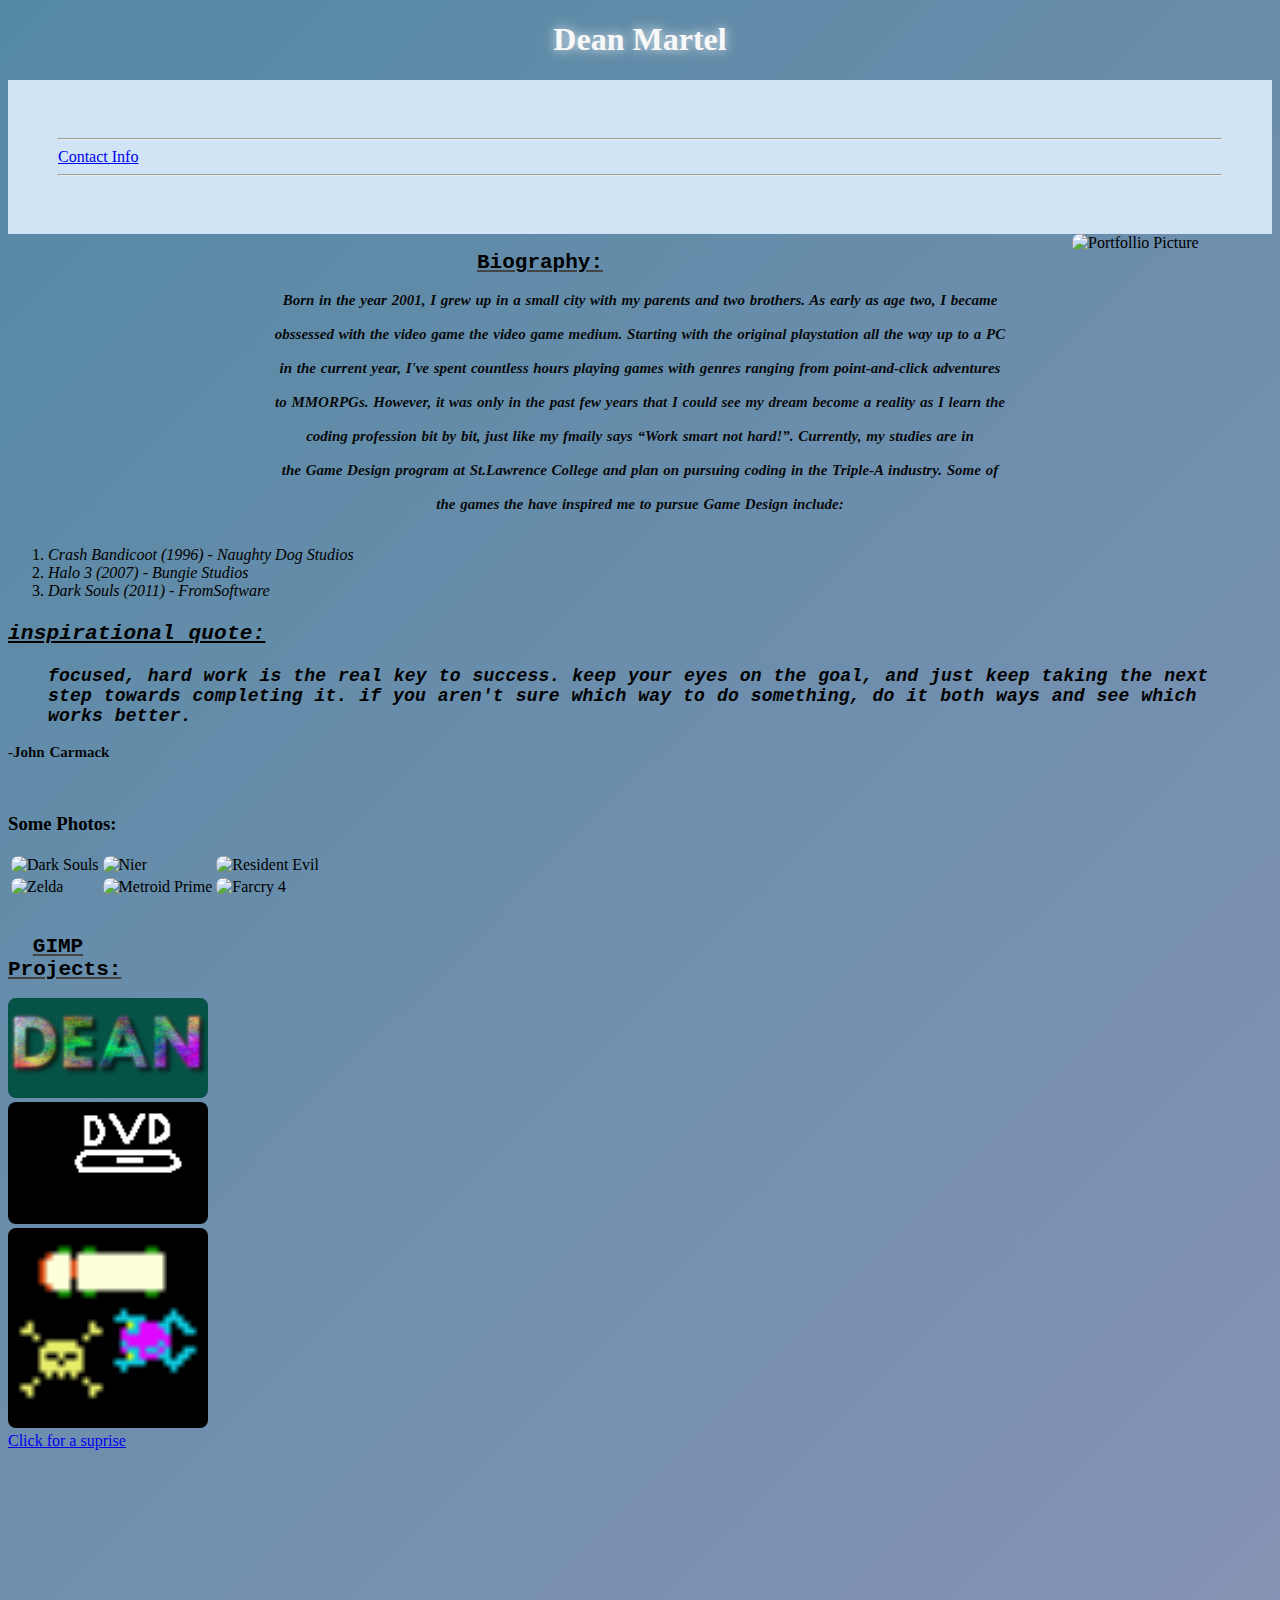
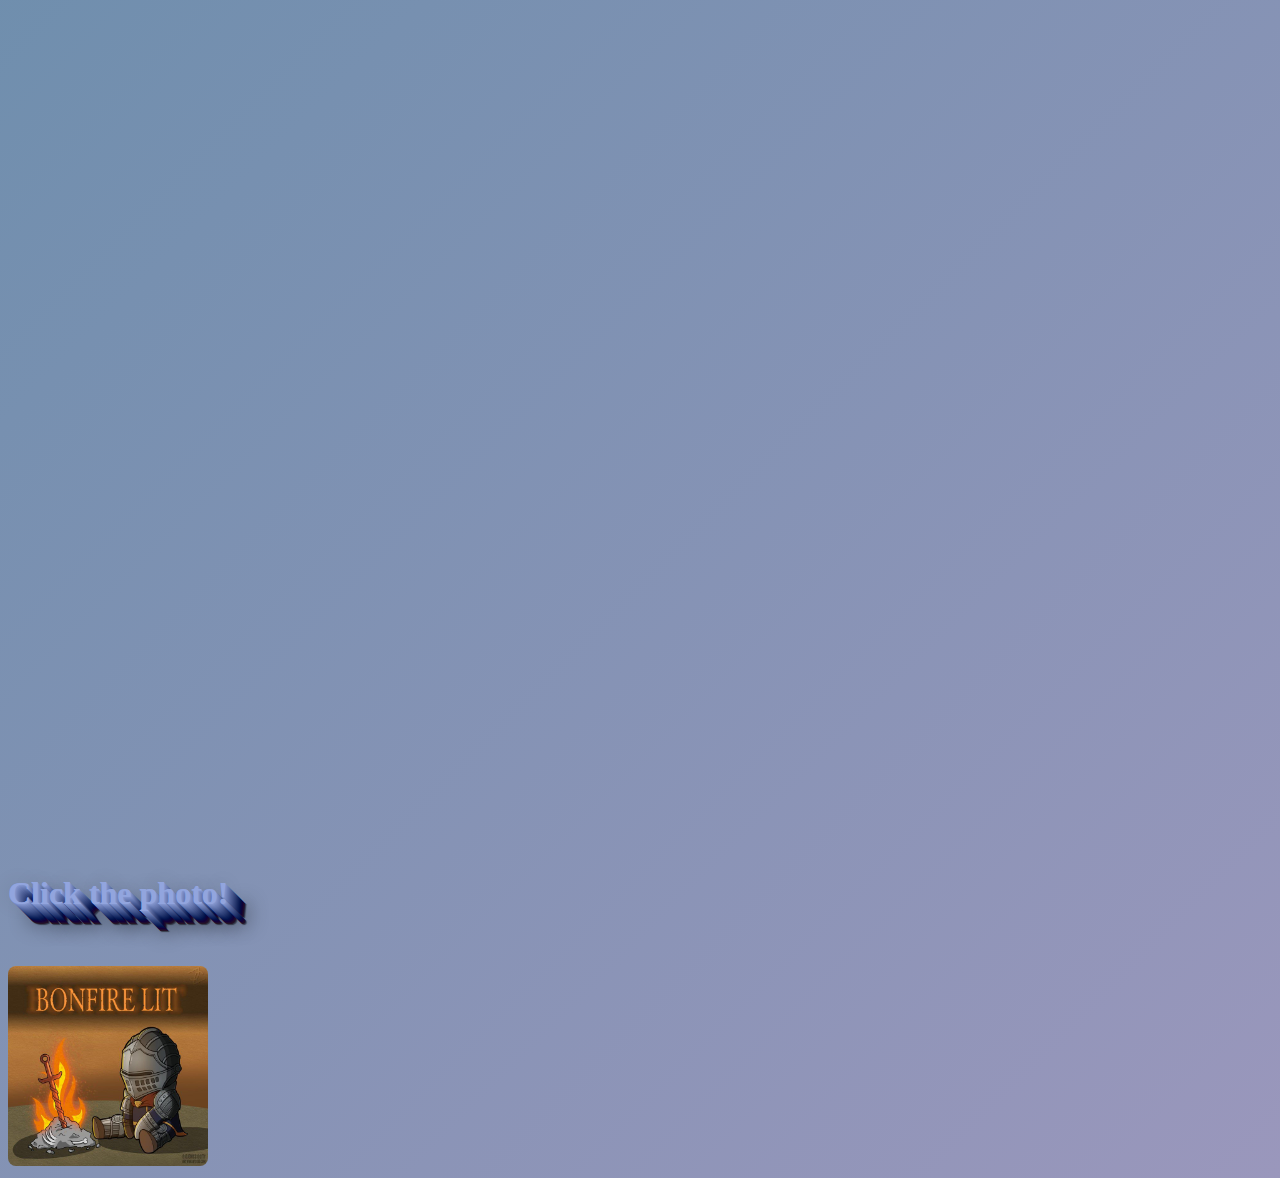
==== commit 24c65871: "inserted more stuff" ====
--- a/index.html
+++ b/index.html
@@ -6,54 +6,49 @@
     <meta name="viewport" content="width=device-width, initial-scale=1.0">
     <link rel="stylesheet" type="text/css" href="CSS/styles.css">
     <title>Portfollio</title>
+
+    <style>
+        h2{
+            text-align: center;
+            font-family: 'Courier New', Courier, monospace;
+            text-decoration: underline solid rgb(68, 68, 68);
+            font-size: 21px;
+        }
+    </style>
     
+    <style>
+        p{
+            
+            text-align: center;
+            font-family: "Palatino Linotype", "Book Antiqua", Palatino, serif;
+            font-size: 15px;
+            letter-spacing: 0px;
+            word-spacing: 1px;
+            color: #000000f1;
+            font-weight: 700;
+            text-decoration: none solid rgb(56, 54, 54);
+            font-style: normal;
+            font-variant: normal;
+            text-transform: none;
+        }
+    </style>
 </head>
     <body>
         <h1>
         Dean Martel
         </h1>
         
-            <div class="menu" class="stickyMenu">
+            <div class="menu stickyMenu">
             <hr>
                 <a href="https://tux2001.github.io/Portfollio.html">Contact Info</a>
             <hr>
         </div>
 
         <!--float function reference: https://stackoverflow.com/questions/5214893/right-align-an-image-using-css-html-->
-        <img src ="Assets/PortfollioShot.JPG" style = "float: right;" id="portfollio" alt = "Portfollio Picture" >
-        
-    
-    
+        <img src ="Assets/PortfollioShot.JPG" style = "float: right;" id="portfollio" alt = "Portfollio Picture">
 
-        <style>
-            h2{
-                text-align: center;
-                font-family: 'Courier New', Courier, monospace;
-                text-decoration: underline solid rgb(68, 68, 68);
-                font-size: 21px;
-            }
-        </style>
-        
-    
         <h2>Biography:</h2>
         
-        
-        <style>
-            p{
-                
-                text-align: center;
-                font-family: "Palatino Linotype", "Book Antiqua", Palatino, serif;
-                font-size: 15px;
-                letter-spacing: 0px;
-                word-spacing: 1px;
-                color: #000000f1;
-                font-weight: 700;
-                text-decoration: none solid rgb(56, 54, 54);
-                font-style: normal;
-                font-variant: normal;
-                text-transform: none;
-            }
-        </style>
 
     <div class="paragraph">
         
@@ -120,6 +115,21 @@
 
     </div>
 
+    <br>
+
+    <div class="classWork">
+       <h2><strong>
+            GIMP Projects:
+       </strong></h2>
+        <tbody>
+            <td class="gimp1"><img src="Assets/blurredLogo.png" alt="logo"></td>
+            <td class="gimp2"><img src="Assets/dvd.gif" alt="dvd"></td>
+            <td class="gimp3"><img src="Assets/frogger.png" alt="frogger"></td>
+        </tbody>
+
+    </div>
+
+    
     <a href="#c4">Click for a suprise</a>
     <br><br><br><br><br><br><br><br><br><br><br><br><br><br><br><br><br><br><br>
     <br><br><br><br><br><br><br><br><br><br><br><br><br><br><br><br><br><br><br>
--- a/CSS/styles.css
+++ b/CSS/styles.css
@@ -45,6 +45,7 @@
     background-position: 0 0;
 }
 
+/*used w3 schools: https://www.w3schools.com/howto/howto_css_sticky_element.asp */
 div.stickyMenu {
     position: -webkit-sticky;
     position: sticky;
@@ -59,4 +60,10 @@
 
 #portfollio{
     image-resolution: 1920px;
+}
+
+div.classWork{
+    width: 100px;
+    border: 1px black;
+    
 }